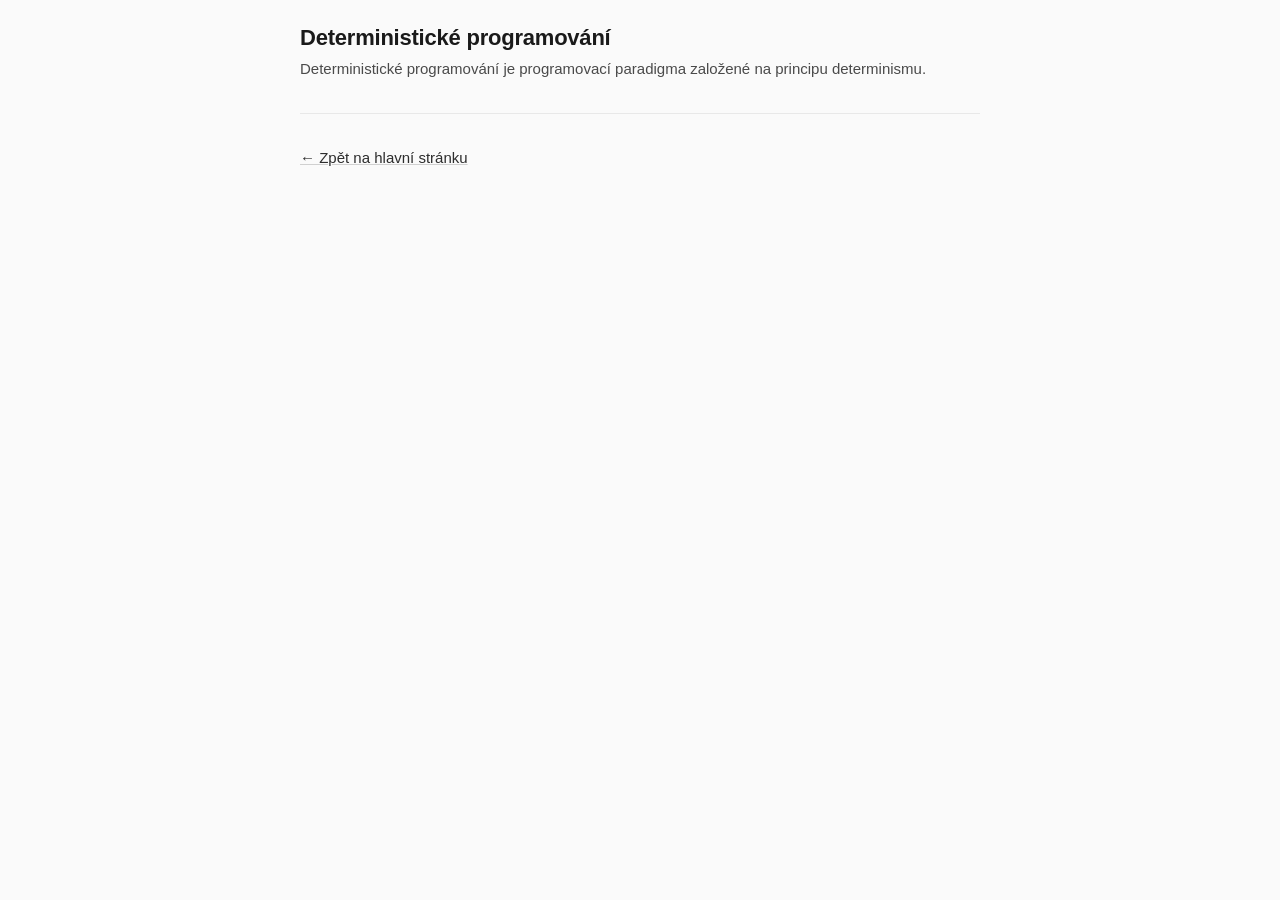
==== Deterministic-Programming/index.html @ 66268274 "2026-03-01 13:36:34" ====
<!DOCTYPE html>
<html lang="cs">
<head>
    <meta charset="UTF-8">
    <meta name="viewport" content="width=device-width, initial-scale=1.0">
    <title>Deterministické programování</title>
    <link rel="stylesheet" href="../style.css">
</head>

<body>
    <div class="container">
        <h1>Deterministické programování</h1>
        <p>Deterministické programování je programovací paradigma založené na principu determinismu.</p>

        <hr>

        <p><a href="../index.html">← Zpět na hlavní stránku</a></p>
    </div>
</body>

</html>
---- style.css ----
* {
    margin: 0;
    padding: 0;
    box-sizing: border-box;
}

body {
    font-family: -apple-system, BlinkMacSystemFont, 'Segoe UI', Roboto, Oxygen, Ubuntu, Cantarell, sans-serif;
    background: #fafafa;
    color: #2d2d2d;
    line-height: 1.6;
    padding: 24px 20px;
}

.container {
    max-width: 680px;
    margin: 0 auto;
}

h1 {
    color: #1a1a1a;
    margin-bottom: 4px;
    font-size: 22px;
    font-weight: 600;
    line-height: 1.3;
    letter-spacing: -0.01em;
}

h2 {
    color: #1a1a1a;
    margin: 32px 0 12px;
    font-size: 18px;
    font-weight: 500;
    letter-spacing: -0.01em;
}

header p {
    color: #999;
    font-size: 15px;
    margin-bottom: 0;
}

p {
    color: #4a4a4a;
    line-height: 1.6;
    margin-bottom: 14px;
    font-size: 15px;
    font-weight: 400;
}

a {
    color: #2d2d2d;
    text-decoration: underline;
    text-decoration-color: #d0d0d0;
    transition: text-decoration-color 0.2s ease;
}

a:hover {
    text-decoration-color: #2d2d2d;
}

hr {
    border: none;
    border-top: 1px solid #e8e8e8;
    margin: 32px 0;
}

canvas {
    border: 1px solid #e8e8e8;
    display: block;
    margin: 24px auto;
    max-width: 100%;
    background: white;
}

.controls {
    display: flex;
    flex-direction: column;
    gap: 16px;
    margin: 24px 0;
}

.control-group {
    display: flex;
    align-items: center;
    gap: 12px;
}

label {
    min-width: 140px;
    color: #4a4a4a;
    font-size: 15px;
}

input[type="checkbox"] {
    width: auto;
    height: auto;
    cursor: pointer;
}

input[type="range"] {
    flex: 1;
    height: 4px;
}

.value {
    min-width: 50px;
    text-align: right;
    color: #4a4a4a;
    font-size: 15px;
    font-variant-numeric: tabular-nums;
}

.info {
    background: white;
    padding: 16px;
    border-radius: 3px;
    font-size: 15px;
    color: #4a4a4a;
    margin: 24px 0;
    border: 1px solid #e8e8e8;
}

ul {
    margin: 0 0 14px 20px;
    color: #4a4a4a;
    font-size: 15px;
}

li {
    margin-bottom: 4px;
}

table {
    width: 100%;
    border-collapse: collapse;
    font-size: 15px;
    margin: 16px 0;
}

th, td {
    padding: 10px 14px;
    border: 1px solid #e8e8e8;
    text-align: left;
}

th {
    background: #f5f5f5;
    font-weight: 500;
    color: #2d2d2d;
}

td {
    color: #4a4a4a;
}

.status {
    font-size: 14px;
    color: #888;
    min-height: 20px;
    margin-top: 8px;
    font-variant-numeric: tabular-nums;
}

.tabs {
    display: flex;
    margin-top: 24px;
}

.tab-btn {
    flex: 1;
    padding: 10px 0;
    font: inherit;
    font-size: 15px;
    font-weight: 500;
    color: #999;
    background: #f0f0f0;
    border: 1px solid #e8e8e8;
    border-bottom: none;
    cursor: pointer;
    transition: color 0.15s, background 0.15s;
}

.tab-btn:first-child {
    border-radius: 3px 0 0 0;
}

.tab-btn:last-child {
    border-radius: 0 3px 0 0;
    border-left: none;
}

.tab-btn.active {
    color: #2d2d2d;
    background: white;
}

.tab-btn:not(.active):hover {
    color: #666;
    background: #f5f5f5;
}

.tab-panel {
    display: none;
}

.tab-panel.active {
    display: block;
}
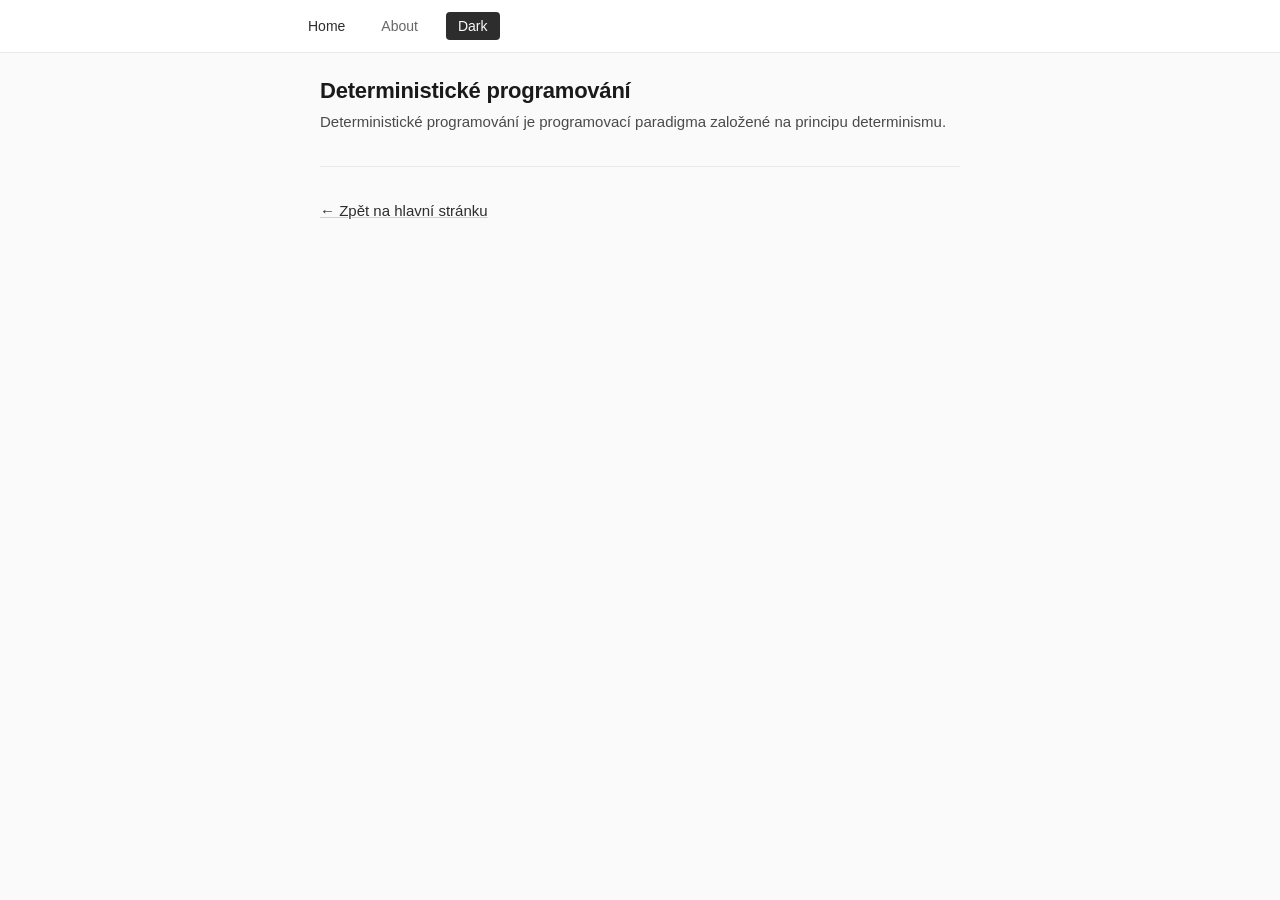
==== commit ca4668b3: "2026-03-16 11:46:40" ====
--- a/Deterministic-Programming/index.html
+++ b/Deterministic-Programming/index.html
@@ -1,10 +1,12 @@
 <!DOCTYPE html>
 <html lang="cs">
+
 <head>
     <meta charset="UTF-8">
     <meta name="viewport" content="width=device-width, initial-scale=1.0">
     <title>Deterministické programování</title>
     <link rel="stylesheet" href="../style.css">
+    <script src="../navigation.js"></script>
 </head>
 
 <body>
@@ -18,4 +20,4 @@
     </div>
 </body>
 
-</html>
+</html>
--- a/style.css
+++ b/style.css
@@ -9,12 +9,106 @@
     background: #fafafa;
     color: #2d2d2d;
     line-height: 1.6;
-    padding: 24px 20px;
+    padding: 0;
+    transition: background-color 0.3s ease, color 0.3s ease;
+}
+
+[data-theme="dark"] body {
+    background: #1a1a1a;
+    color: #e0e0e0;
+}
+
+/* Global Navigation */
+.global-nav {
+    background: #fff;
+    border-bottom: 1px solid #e8e8e8;
+    padding: 12px 20px;
+    position: sticky;
+    top: 0;
+    z-index: 1000;
+    transition: background-color 0.3s ease, border-color 0.3s ease;
+}
+
+[data-theme="dark"] .global-nav {
+    background: #0d0d0d;
+    border-bottom-color: #333;
+}
+
+.nav-list {
+    list-style: none;
+    display: flex;
+    gap: 20px;
+    align-items: center;
+    max-width: 680px;
+    margin: 0 auto;
+    flex-wrap: wrap;
+}
+
+.nav-list li {
+    margin: 0;
+}
+
+.nav-list a {
+    color: #666;
+    text-decoration: none;
+    font-size: 14px;
+    padding: 4px 8px;
+    border-radius: 4px;
+    transition: all 0.2s ease;
+}
+
+.nav-list a:hover {
+    color: #2d2d2d;
+    background: #f5f5f5;
+}
+
+[data-theme="dark"] .nav-list a {
+    color: #999;
+}
+
+[data-theme="dark"] .nav-list a:hover {
+    color: #e0e0e0;
+    background: #1a1a1a;
+}
+
+.nav-list a.active {
+    color: #2d2d2d;
+    font-weight: 500;
+}
+
+[data-theme="dark"] .nav-list a.active {
+    color: #e0e0e0;
+}
+
+.theme-toggle-nav {
+    margin-left: auto;
+}
+
+.theme-toggle-btn {
+    background: #2d2d2d;
+    color: #fafafa;
+    border: none;
+    border-radius: 4px;
+    padding: 6px 12px;
+    cursor: pointer;
+    font-size: 14px;
+    transition: all 0.3s ease;
+}
+
+.theme-toggle-btn:hover {
+    transform: scale(1.05);
+    opacity: 0.9;
+}
+
+[data-theme="dark"] .theme-toggle-btn {
+    background: #fafafa;
+    color: #2d2d2d;
 }
 
 .container {
     max-width: 680px;
     margin: 0 auto;
+    padding: 24px 20px;
 }
 
 h1 {
@@ -26,6 +120,10 @@
     letter-spacing: -0.01em;
 }
 
+[data-theme="dark"] h1 {
+    color: #f0f0f0;
+}
+
 h2 {
     color: #1a1a1a;
     margin: 32px 0 12px;
@@ -34,6 +132,10 @@
     letter-spacing: -0.01em;
 }
 
+[data-theme="dark"] h2 {
+    color: #f0f0f0;
+}
+
 header p {
     color: #999;
     font-size: 15px;
@@ -46,6 +148,10 @@
     margin-bottom: 14px;
     font-size: 15px;
     font-weight: 400;
+}
+
+[data-theme="dark"] p {
+    color: #b0b0b0;
 }
 
 a {
@@ -55,14 +161,27 @@
     transition: text-decoration-color 0.2s ease;
 }
 
+[data-theme="dark"] a {
+    color: #e0e0e0;
+    text-decoration-color: #555;
+}
+
 a:hover {
     text-decoration-color: #2d2d2d;
+}
+
+[data-theme="dark"] a:hover {
+    text-decoration-color: #e0e0e0;
 }
 
 hr {
     border: none;
     border-top: 1px solid #e8e8e8;
     margin: 32px 0;
+}
+
+[data-theme="dark"] hr {
+    border-top-color: #333;
 }
 
 canvas {
@@ -71,6 +190,11 @@
     margin: 24px auto;
     max-width: 100%;
     background: white;
+}
+
+[data-theme="dark"] canvas {
+    border-color: #333;
+    background: #2d2d2d;
 }
 
 .controls {
